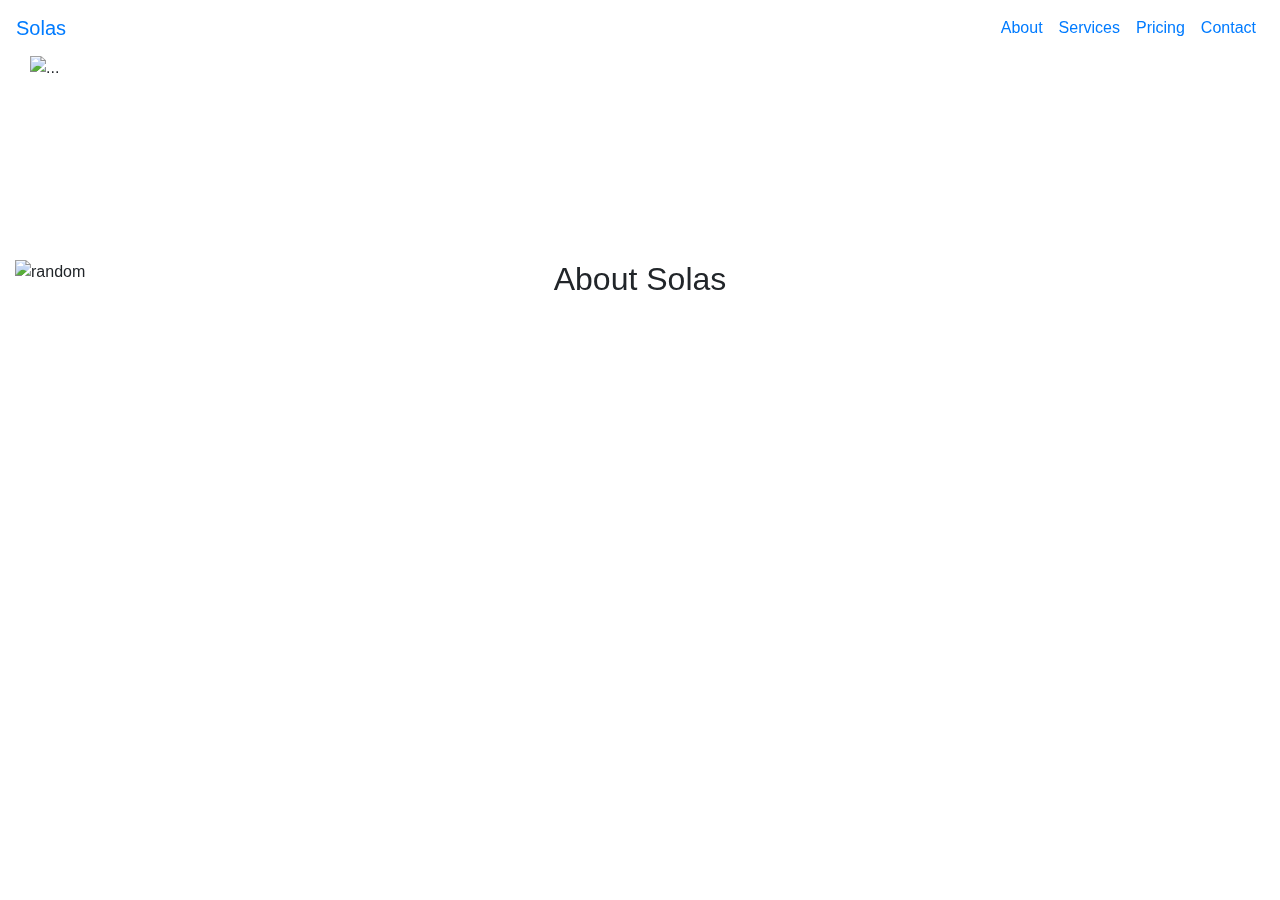
==== index.html @ 4710fd2e "Init commit" ====
<!DOCTYPE html>
<html lang="en">
  <head>
    <title>Solas, LLC</title>
    <meta name="viewport" content="width=device-width, initial-scale=1" />
    <link
      rel="stylesheet"
      href="https://cdnjs.cloudflare.com/ajax/libs/twitter-bootstrap/4.3.1/css/bootstrap.min.css"
    />
    <link rel="stylesheet" href="style.css" />
    <script src="https://cdnjs.cloudflare.com/ajax/libs/jquery/3.4.1/jquery.min.js"></script>
    <script src="https://cdnjs.cloudflare.com/ajax/libs/twitter-bootstrap/4.3.1/js/bootstrap.min.js"></script>
  </head>
  <body>
    <header class="container-fluid">
      <nav class="navbar navbar-expand-lg row">
        <a class="navbar-brand col-xs" href="#">Solas</a>
        <button
          class="navbar-toggler"
          type="button"
          data-toggle="collapse"
          data-target="#navbarNavAltMarkup"
          aria-controls="navbarNavAltMarkup"
          aria-expanded="false"
          aria-label="Toggle navigation"
        >
          <span class="navbar-toggler-icon"></span>
        </button>
        <div
          class="collapse navbar-collapse justify-content-end"
          id="navbarNavAltMarkup"
        >
          <div class="navbar-nav">
            <a class="nav-item nav-link" href="#">About</a>
            <a class="nav-item nav-link" href="#">Services</a>
            <a class="nav-item nav-link" href="#">Pricing</a>
            <a class="nav-item nav-link" href="#">Contact</a>
          </div>
        </div>
      </nav>
      <section>
        <div
          id="carouselSlides"
          class="carousel slide container-fluid"
          data-ride="carousel"
        >
          <div class="carousel-inner">
            <div class="carousel-item active">
              <img
                src="https://source.unsplash.com/random"
                class="d-block w-100"
                alt="..."
              />
            </div>
            <div class="carousel-item">
              <img
                src="https://source.unsplash.com/random"
                class="d-block w-100"
                alt="..."
              />
            </div>
            <div class="carousel-item">
              <img
                src="https://source.unsplash.com/random"
                class="d-block w-100"
                alt="..."
              />
            </div>
          </div>
        </div>
      </section>
      <section id="about">
        <img
          class="parallax"
          src="https://source.unsplash.com/random"
          alt="random"
        />
        <div class="container-fluid">
          <div class="row">
            <div class="col about">
              <h2 class="about-header">About Solas</h2>
            </div>
          </div>
        </div>
      </section>
    </header>
  </body>
</html>
---- style.css ----
.carousel-inner {
  max-height: 80vh !important;
}

.about-header {
  text-align: center;
}

#about {
  margin-top: 20vh;
}

.parallax {
  width: 100vw;
  position: fixed;
  z-index: -100;
}
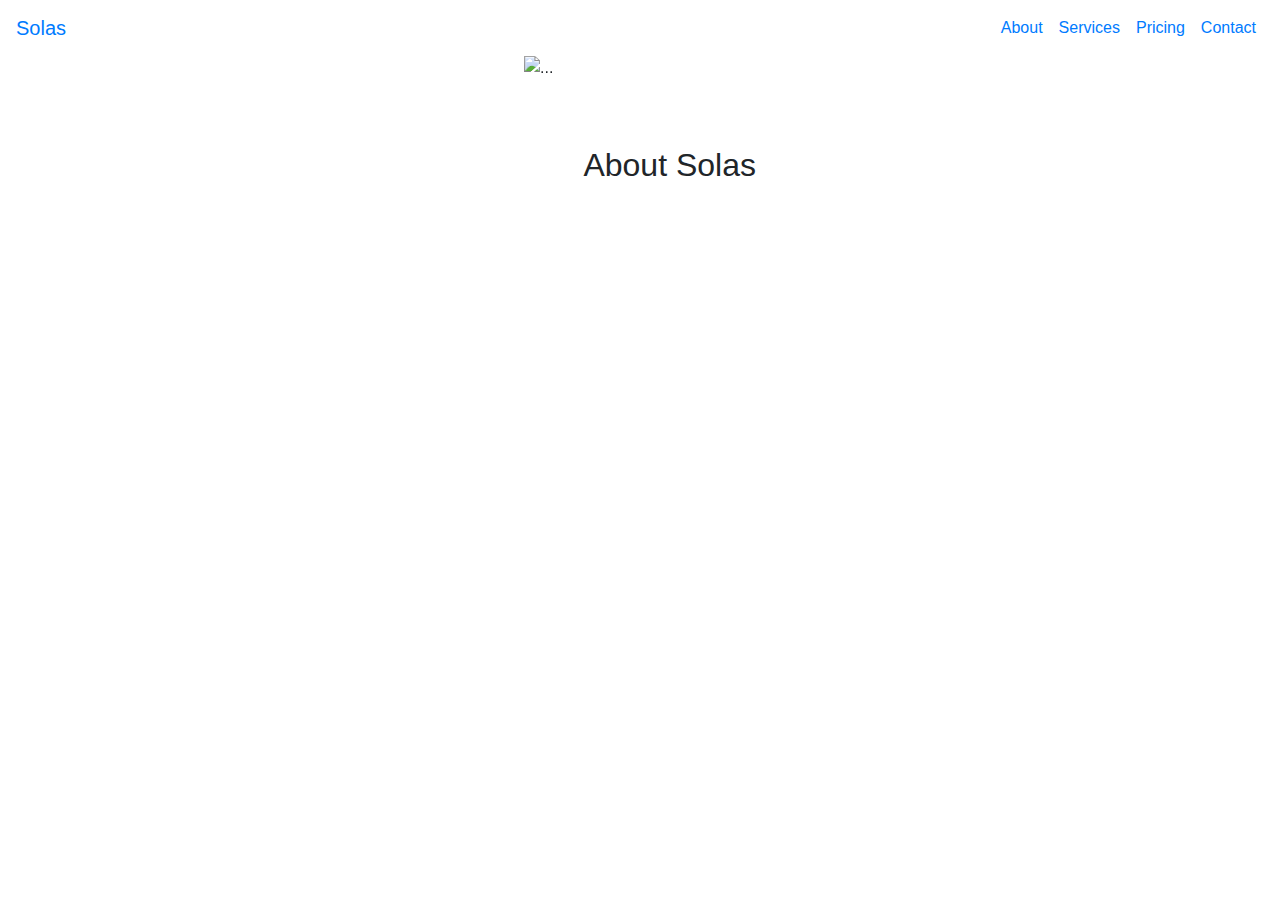
==== commit f9c55b18: "updates" ====
--- a/index.html
+++ b/index.html
@@ -7,7 +7,12 @@
       rel="stylesheet"
       href="https://cdnjs.cloudflare.com/ajax/libs/twitter-bootstrap/4.3.1/css/bootstrap.min.css"
     />
+    <link
+      rel="stylesheet"
+      href="https://cdnjs.cloudflare.com/ajax/libs/fullPage.js/2.9.7/jquery.fullpage.min.css"
+    />
     <link rel="stylesheet" href="style.css" />
+    <script src="https://cdnjs.cloudflare.com/ajax/libs/fullPage.js/2.9.7/jquery.fullpage.min.js"></script>
     <script src="https://cdnjs.cloudflare.com/ajax/libs/jquery/3.4.1/jquery.min.js"></script>
     <script src="https://cdnjs.cloudflare.com/ajax/libs/twitter-bootstrap/4.3.1/js/bootstrap.min.js"></script>
   </head>
@@ -38,7 +43,9 @@
           </div>
         </div>
       </nav>
-      <section>
+    </header>
+    <div class="frame">
+      <section id="carousel-section">
         <div
           id="carouselSlides"
           class="carousel slide container-fluid"
@@ -70,11 +77,6 @@
         </div>
       </section>
       <section id="about">
-        <img
-          class="parallax"
-          src="https://source.unsplash.com/random"
-          alt="random"
-        />
         <div class="container-fluid">
           <div class="row">
             <div class="col about">
@@ -83,6 +85,6 @@
           </div>
         </div>
       </section>
-    </header>
+    </div>
   </body>
 </html>
--- a/style.css
+++ b/style.css
@@ -7,7 +7,7 @@
 }
 
 #about {
-  margin-top: 20vh;
+  margin-top: 10vh;
 }
 
 .parallax {
@@ -15,3 +15,14 @@
   position: fixed;
   z-index: -100;
 }
+
+.frame {
+  display: flex;
+  justify-content: center;
+  flex-wrap: nowrap;
+  overflow-x: auto;
+}
+
+section {
+  flex: 0 0 auto;
+}
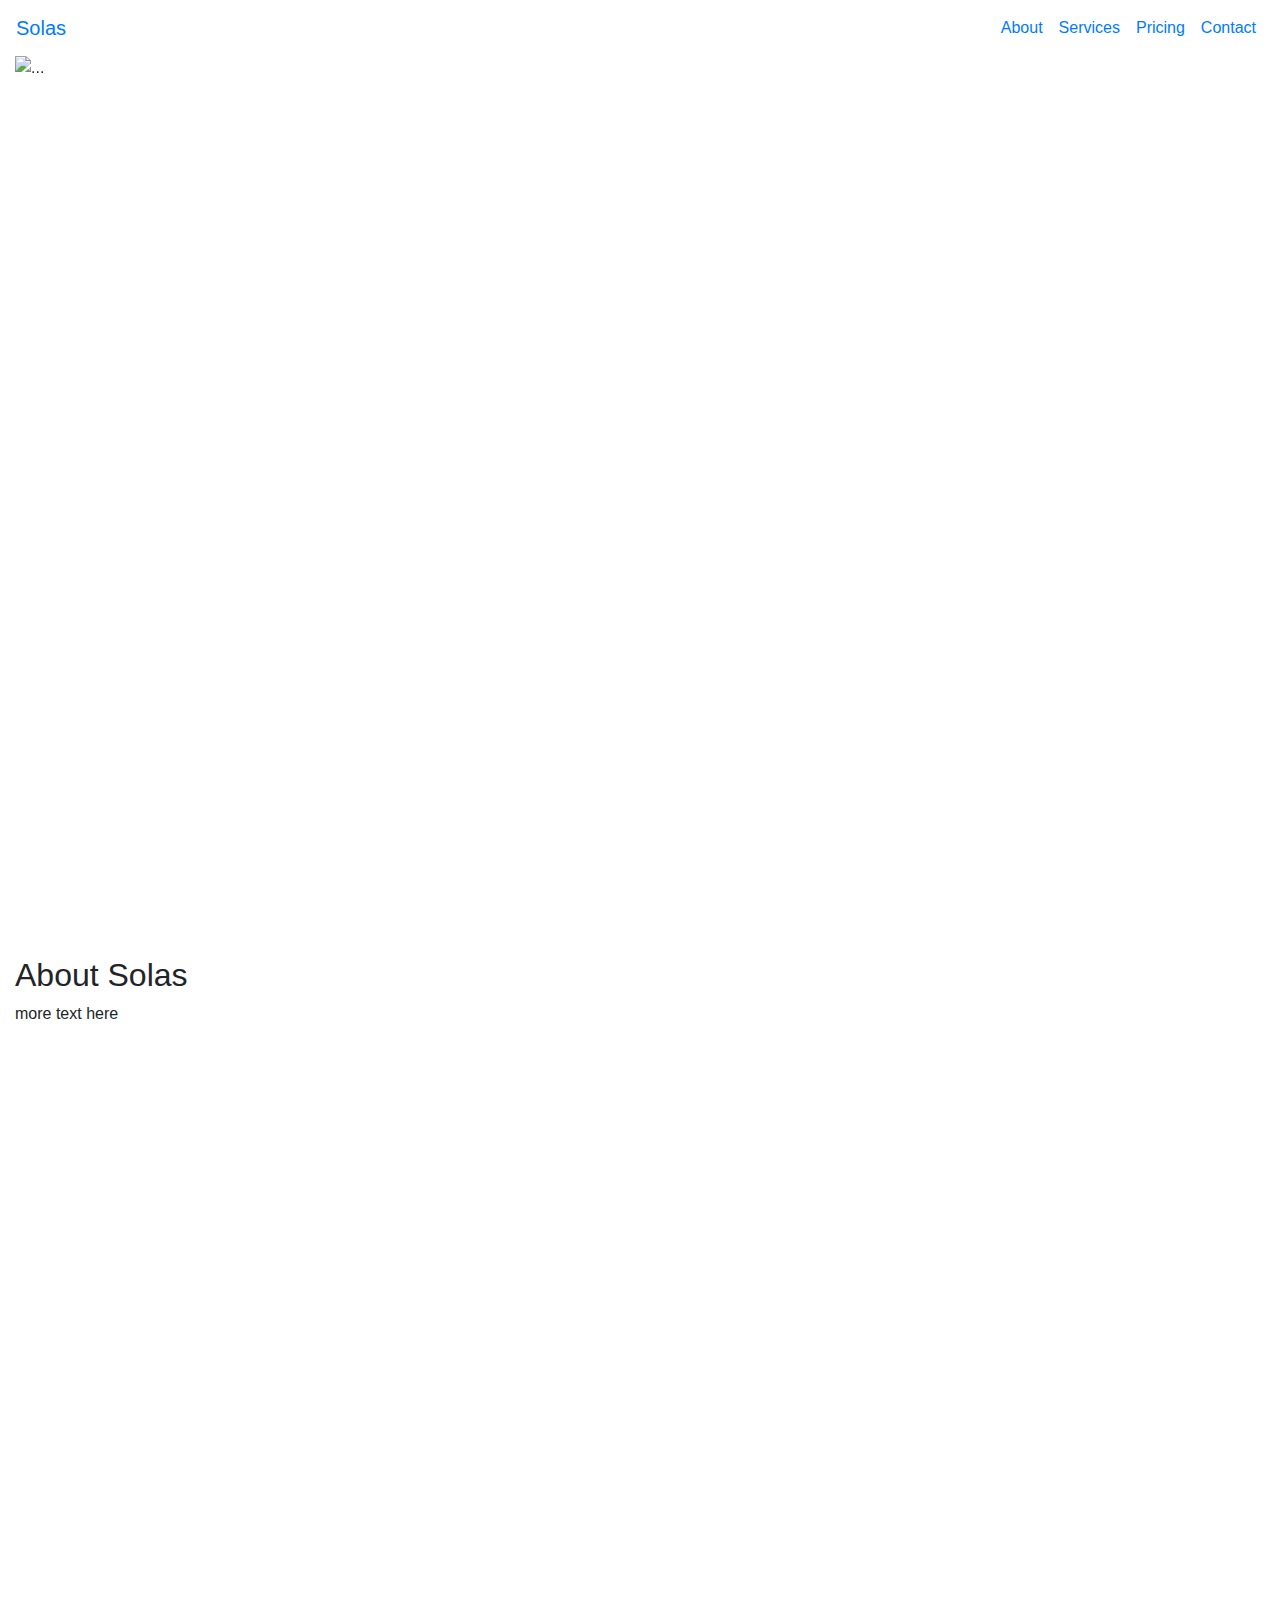
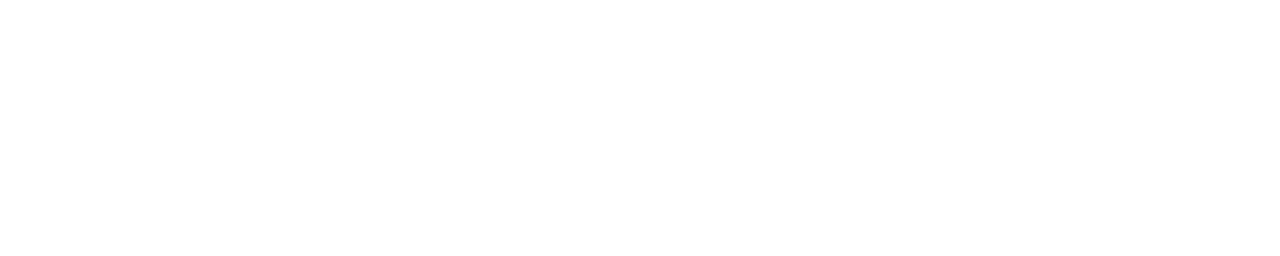
==== commit 82622ce3: "Issues" ====
--- a/index.html
+++ b/index.html
@@ -5,15 +5,22 @@
     <meta name="viewport" content="width=device-width, initial-scale=1" />
     <link
       rel="stylesheet"
+      href="https://cdn.jsdelivr.net/npm/onepage-scroll@1.3.0/onepage-scroll.css"
+    />
+    <link
+      rel="stylesheet"
       href="https://cdnjs.cloudflare.com/ajax/libs/twitter-bootstrap/4.3.1/css/bootstrap.min.css"
     />
     <link
       rel="stylesheet"
-      href="https://cdnjs.cloudflare.com/ajax/libs/fullPage.js/2.9.7/jquery.fullpage.min.css"
+      href="https://cdnjs.cloudflare.com/ajax/libs/jqueryui/1.12.1/jquery-ui.min.css"
     />
+
     <link rel="stylesheet" href="style.css" />
-    <script src="https://cdnjs.cloudflare.com/ajax/libs/fullPage.js/2.9.7/jquery.fullpage.min.js"></script>
     <script src="https://cdnjs.cloudflare.com/ajax/libs/jquery/3.4.1/jquery.min.js"></script>
+    <script src="https://cdnjs.cloudflare.com/ajax/libs/jqueryui/1.12.1/jquery-ui.min.js"></script>
+    <script src="https://cdn.jsdelivr.net/npm/onepage-scroll@1.3.0/jquery.onepage-scroll.min.js"></script>
+
     <script src="https://cdnjs.cloudflare.com/ajax/libs/twitter-bootstrap/4.3.1/js/bootstrap.min.js"></script>
   </head>
   <body>
@@ -44,7 +51,7 @@
         </div>
       </nav>
     </header>
-    <div class="frame">
+    <div class="body">
       <section id="carousel-section">
         <div
           id="carouselSlides"
@@ -81,6 +88,7 @@
           <div class="row">
             <div class="col about">
               <h2 class="about-header">About Solas</h2>
+              <p>more text here</p>
             </div>
           </div>
         </div>
--- a/style.css
+++ b/style.css
@@ -1,28 +1,92 @@
+section {
+  overflow: auto !important;
+}
+
 .carousel-inner {
   max-height: 80vh !important;
 }
-
+/* 
 .about-header {
   text-align: center;
 }
 
+/* #about {
+  margin-top: 10vh;
+} */
+
 #about {
-  margin-top: 10vh;
+  width: 100vw;
+  height: 100vh;
 }
 
-.parallax {
+#carousel-section {
+  height: 100vh;
   width: 100vw;
-  position: fixed;
-  z-index: -100;
+}
+/*
+.frame {
+  display: flex;
+  flex-direction: column;
+} */
+
+*/ body,
+.onepage-wrapper,
+html {
+  display: block;
+  position: static;
+  padding: 0;
+  width: 100%;
+  height: 100%;
 }
 
-.frame {
-  display: flex;
-  justify-content: center;
-  flex-wrap: nowrap;
-  overflow-x: auto;
+.onepage-wrapper {
+  width: 100%;
+  height: 100%;
+  display: block;
+  position: relative;
+  padding: 0;
+  -webkit-transform-style: preserve-3d;
 }
 
-section {
-  flex: 0 0 auto;
+.onepage-wrapper .section {
+  width: 100%;
+  height: 100%;
 }
+
+.onepage-pagination {
+  position: absolute;
+  right: 10px;
+  top: 50%;
+  z-index: 5;
+  list-style: none;
+  margin: 0;
+  padding: 0;
+  margin-top: -48px;
+}
+
+.disabled-onepage-scroll,
+.disabled-onepage-scroll .wrapper {
+  overflow: auto;
+}
+
+.disabled-onepage-scroll .onepage-wrapper .section {
+  position: relative !important;
+  top: auto !important;
+}
+.disabled-onepage-scroll .onepage-wrapper {
+  -webkit-transform: none !important;
+  -moz-transform: none !important;
+  transform: none !important;
+  -ms-transform: none !important;
+  min-height: 100%;
+}
+
+.disabled-onepage-scroll .onepage-pagination {
+  display: none;
+}
+
+body.disabled-onepage-scroll,
+.disabled-onepage-scroll .onepage-wrapper,
+html {
+  position: inherit;
+}
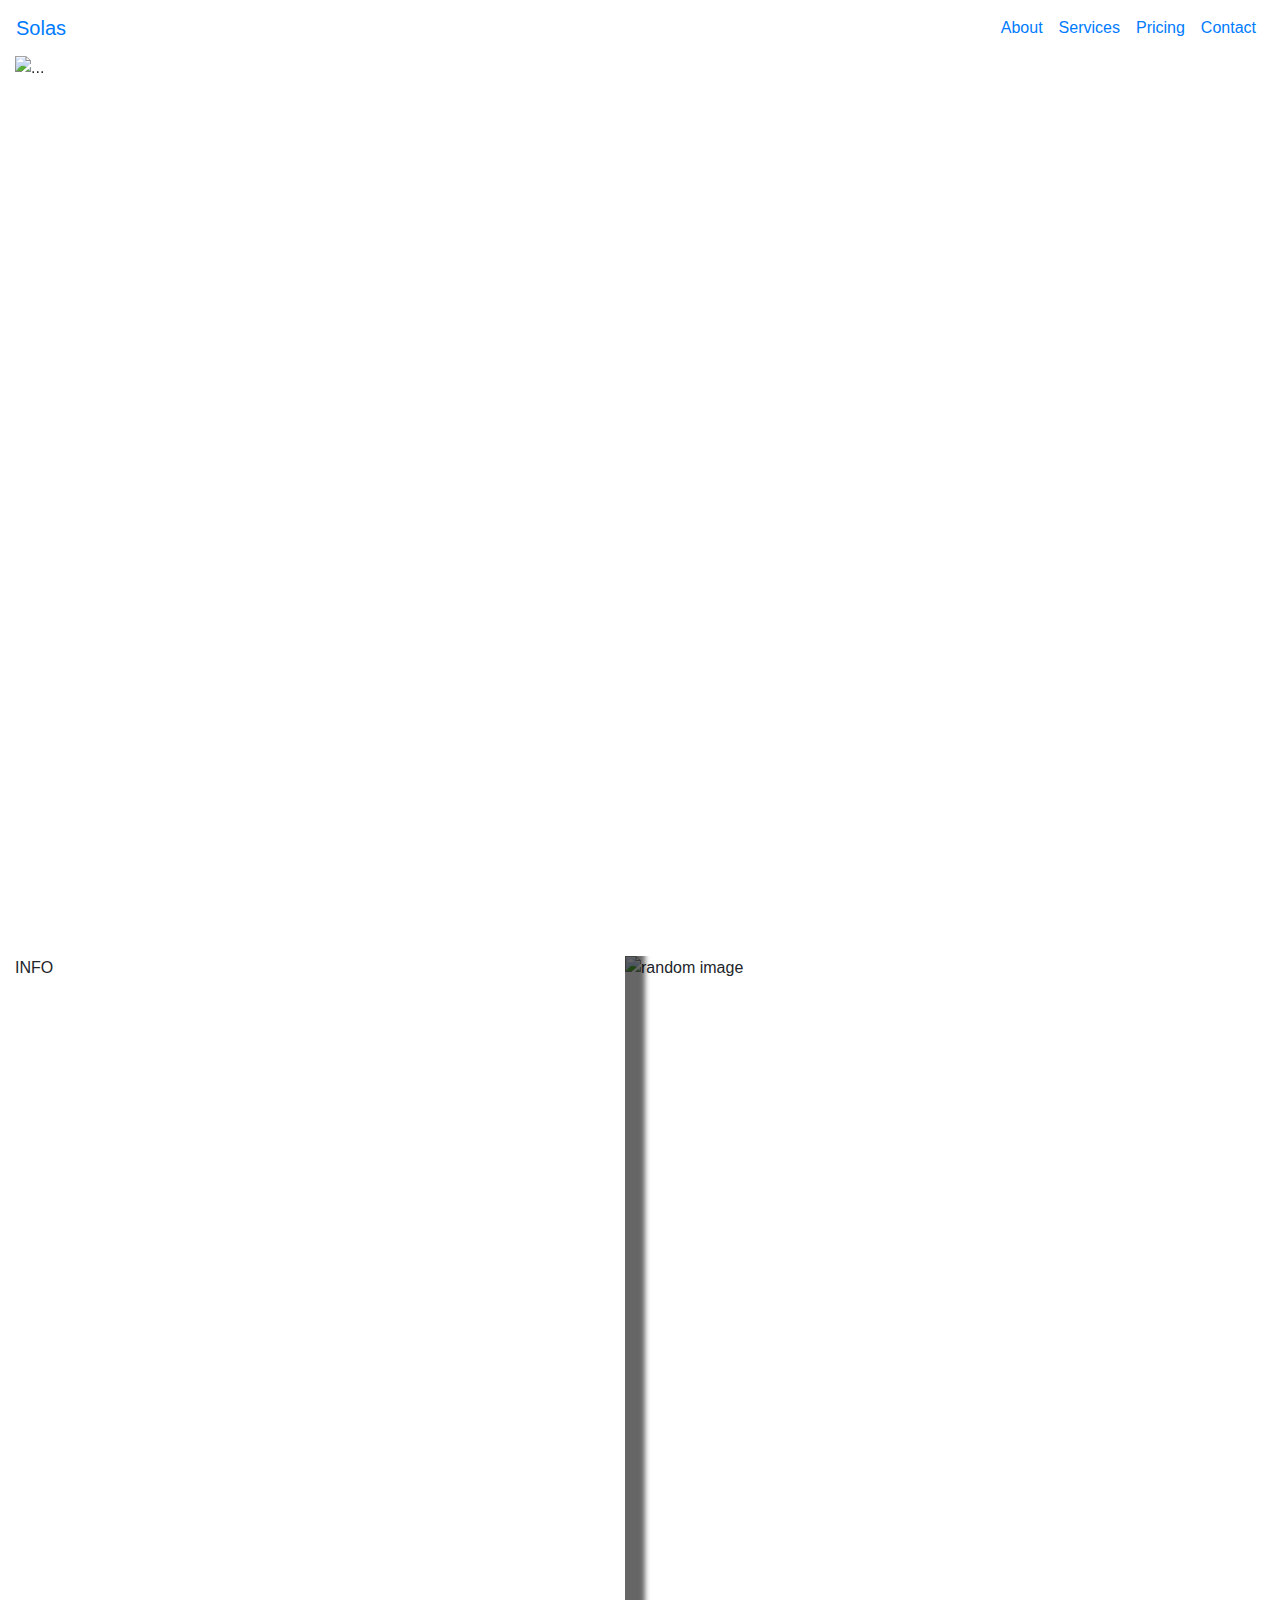
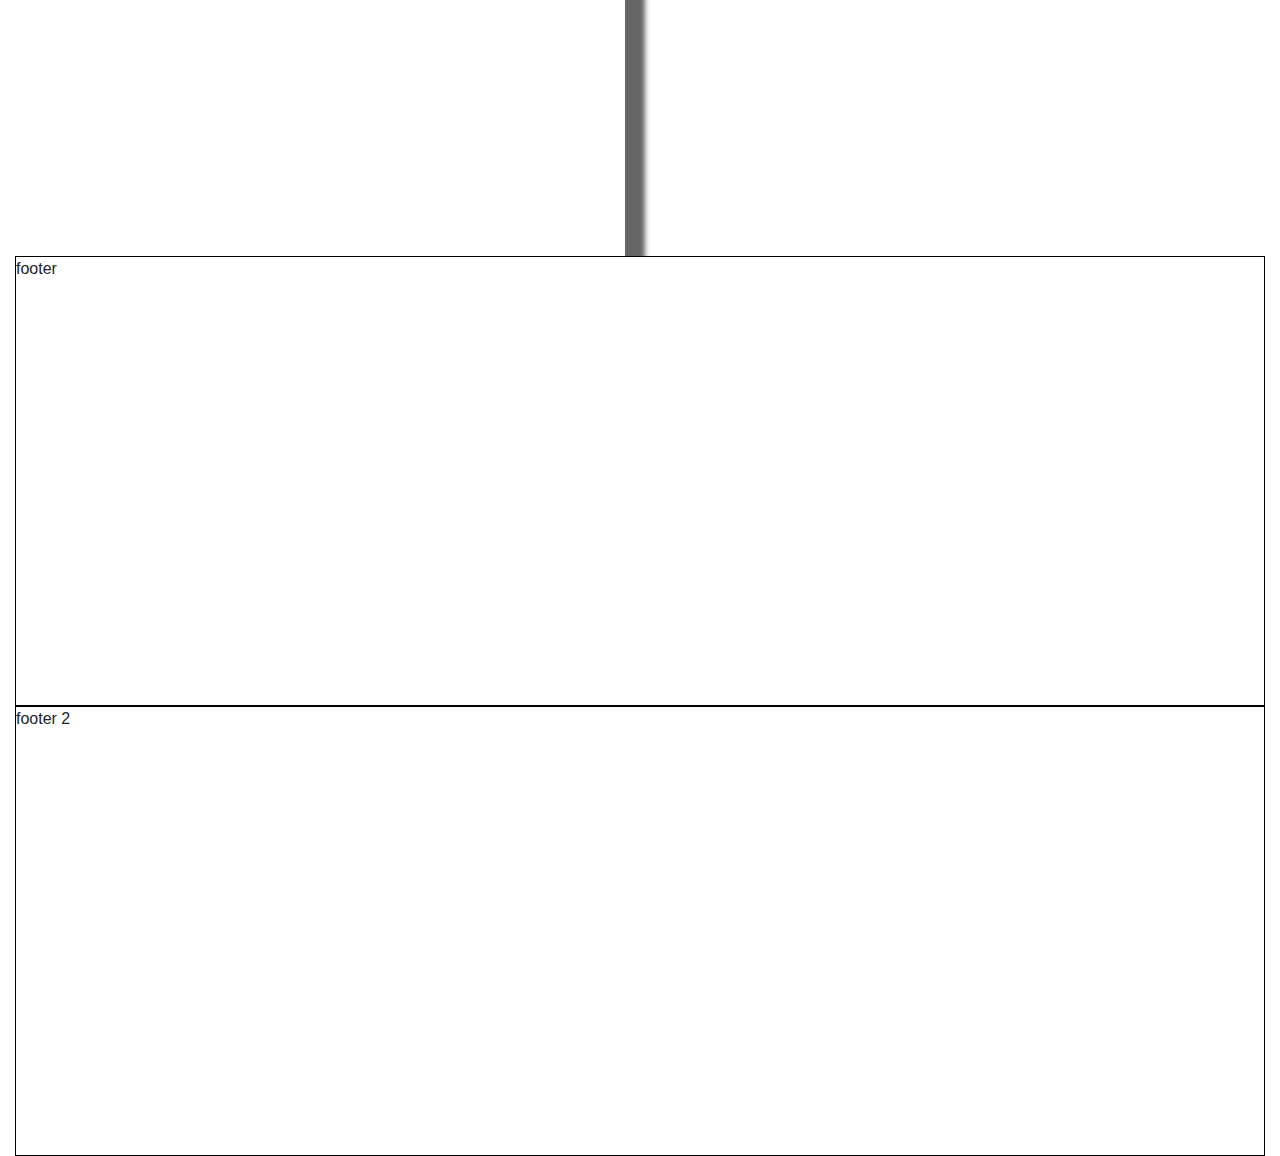
==== commit 00ffc76c: "Change in styling" ====
--- a/index.html
+++ b/index.html
@@ -3,10 +3,10 @@
   <head>
     <title>Solas, LLC</title>
     <meta name="viewport" content="width=device-width, initial-scale=1" />
-    <link
+    <!-- <link
       rel="stylesheet"
       href="https://cdn.jsdelivr.net/npm/onepage-scroll@1.3.0/onepage-scroll.css"
-    />
+    /> -->
     <link
       rel="stylesheet"
       href="https://cdnjs.cloudflare.com/ajax/libs/twitter-bootstrap/4.3.1/css/bootstrap.min.css"
@@ -19,7 +19,7 @@
     <link rel="stylesheet" href="style.css" />
     <script src="https://cdnjs.cloudflare.com/ajax/libs/jquery/3.4.1/jquery.min.js"></script>
     <script src="https://cdnjs.cloudflare.com/ajax/libs/jqueryui/1.12.1/jquery-ui.min.js"></script>
-    <script src="https://cdn.jsdelivr.net/npm/onepage-scroll@1.3.0/jquery.onepage-scroll.min.js"></script>
+    <!-- <script src="https://cdn.jsdelivr.net/npm/onepage-scroll@1.3.0/jquery.onepage-scroll.min.js"></script> -->
 
     <script src="https://cdnjs.cloudflare.com/ajax/libs/twitter-bootstrap/4.3.1/js/bootstrap.min.js"></script>
   </head>
@@ -85,10 +85,24 @@
       </section>
       <section id="about">
         <div class="container-fluid">
+          <div class="col">
+            <div class="row about">
+              <div class="info">INFO</div>
+              <img
+                class="info-img"
+                src="https://source.unsplash.com/random"
+                alt="random image"
+              />
+            </div>
+          </div>
+        </div>
+      </section>
+      <section id="footer">
+        <div class="container-fluid">
           <div class="row">
-            <div class="col about">
-              <h2 class="about-header">About Solas</h2>
-              <p>more text here</p>
+            <div class="col footer">
+              <div class="footer-1">footer</div>
+              <div class="footer-2">footer 2</div>
             </div>
           </div>
         </div>
--- a/style.css
+++ b/style.css
@@ -1,6 +1,6 @@
-section {
+/* section {
   overflow: auto !important;
-}
+} */
 
 .carousel-inner {
   max-height: 80vh !important;
@@ -15,21 +15,67 @@
 } */
 
 #about {
-  width: 100vw;
+  width: 100%;
   height: 100vh;
 }
 
 #carousel-section {
   height: 100vh;
-  width: 100vw;
+  width: 100%;
 }
+
+.about {
+  width: 100%;
+  height: 100vh;
+  position: relative;
+  overflow: hidden;
+}
+
+.about div {
+  position: absolute;
+  top: 0;
+  left: 0;
+  width: 50%;
+  height: 100%;
+  z-index: 100;
+  box-shadow: 15px 0px 5px 5px rgba(0, 0, 0, 0.6);
+}
+
+.about img {
+  position: absolute;
+  top: 0;
+  right: 0;
+  width: 50%;
+  height: 100%;
+}
+
+#footer {
+  width: 100%;
+  height: 100vh;
+}
+
+.footer {
+  position: relative;
+}
+
+.footer-1 {
+  width: 100%;
+  height: 50vh;
+  border: 1px solid black;
+}
+.footer-2 {
+  width: 100%;
+  height: 50vh;
+  border: 1px solid black;
+}
+
 /*
 .frame {
   display: flex;
   flex-direction: column;
 } */
 
-*/ body,
+/* body,
 .onepage-wrapper,
 html {
   display: block;
@@ -89,4 +135,4 @@
 .disabled-onepage-scroll .onepage-wrapper,
 html {
   position: inherit;
-}
+} */
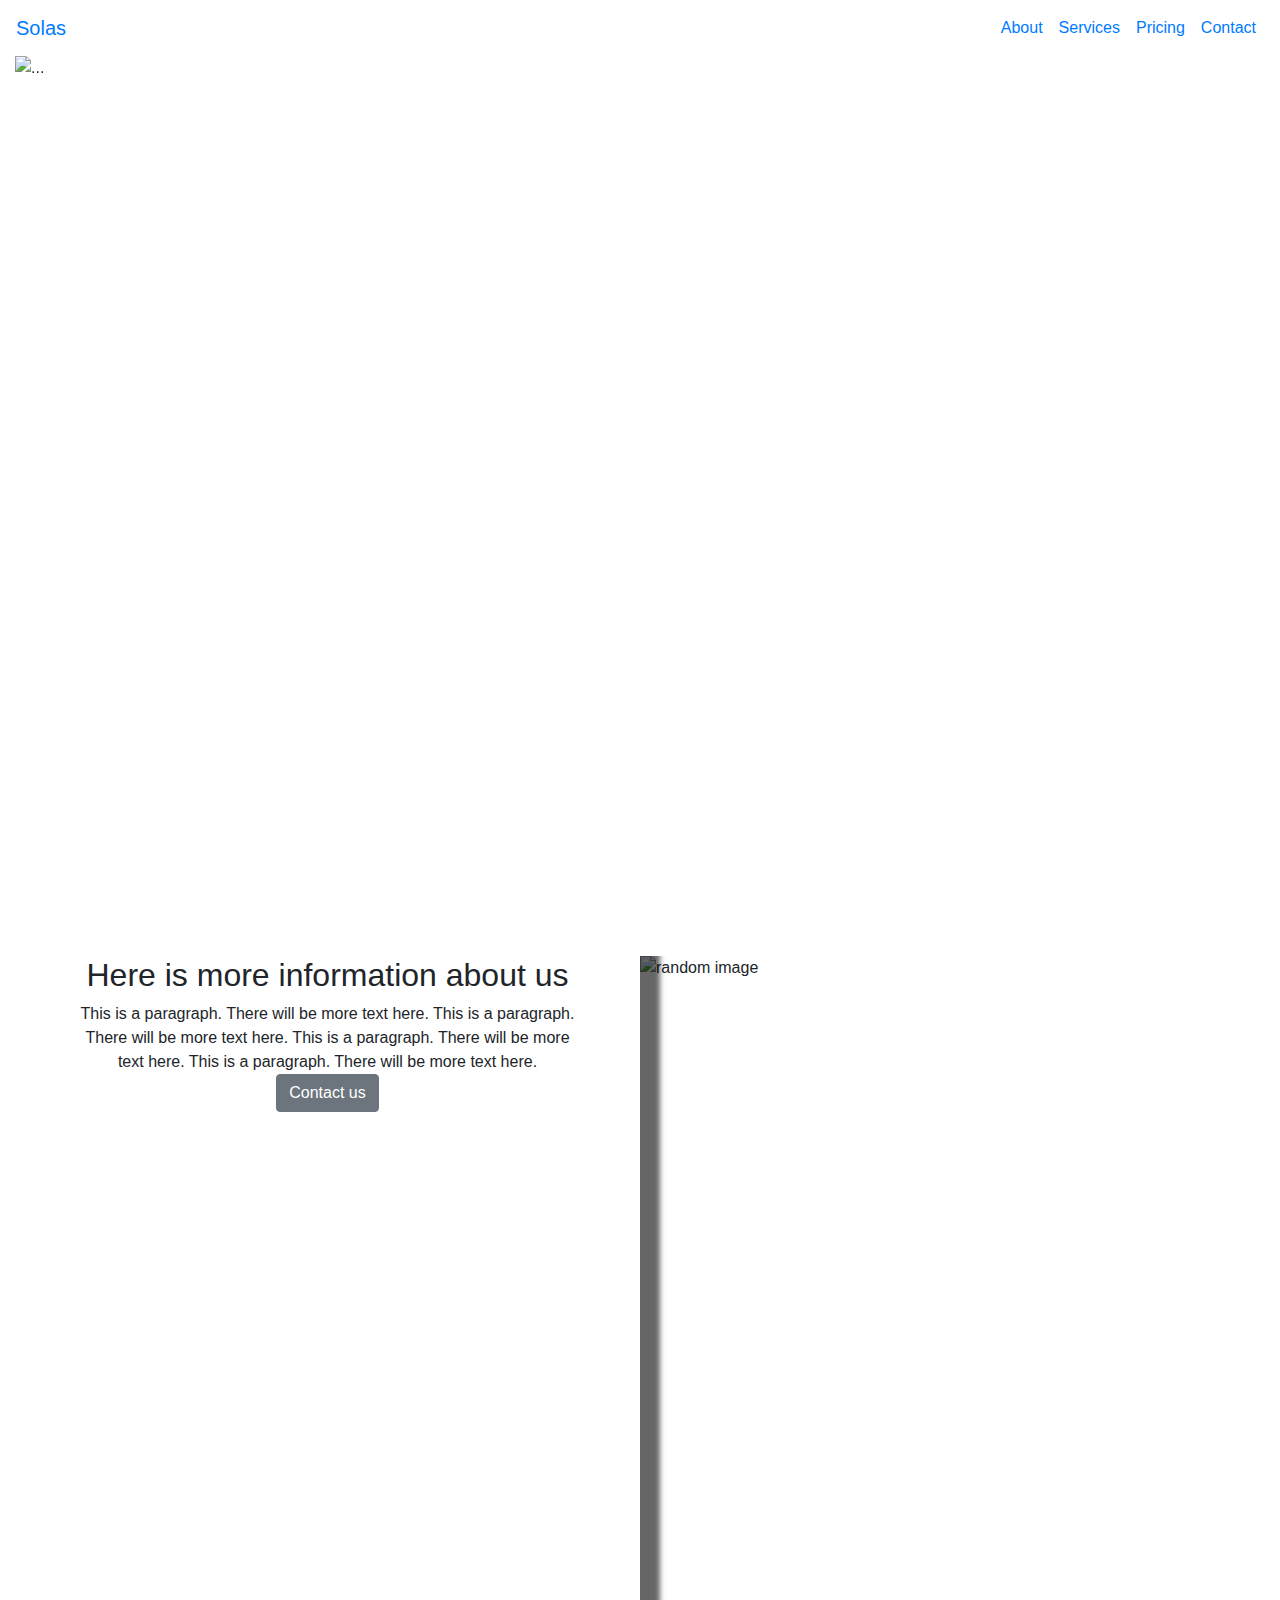
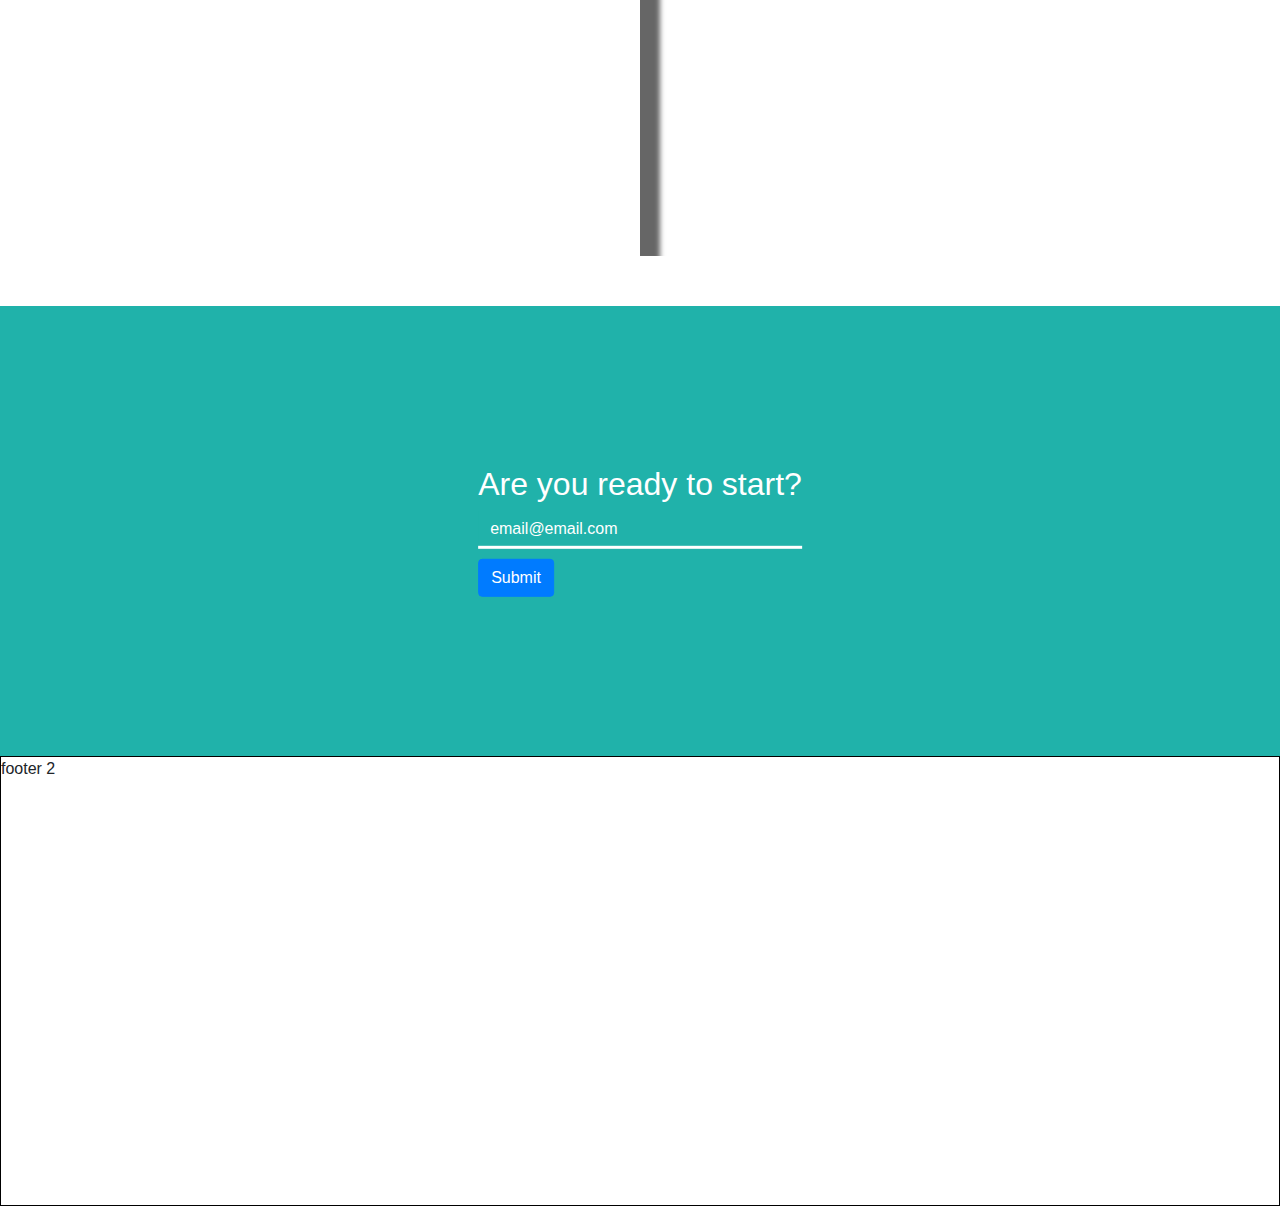
==== commit c4087be4: "Styling" ====
--- a/index.html
+++ b/index.html
@@ -85,25 +85,46 @@
       </section>
       <section id="about">
         <div class="container-fluid">
-          <div class="col">
-            <div class="row about">
-              <div class="info">INFO</div>
-              <img
-                class="info-img"
-                src="https://source.unsplash.com/random"
-                alt="random image"
-              />
+          <div class="about">
+            <div class="info">
+              <h2>Here is more information about us</h2>
+              <p>
+                This is a paragraph. There will be more text here. This is a
+                paragraph. There will be more text here. This is a paragraph.
+                There will be more text here. This is a paragraph. There will be
+                more text here.
+              </p>
+              <button class="btn btn-secondary">Contact us</button>
             </div>
+            <img
+              class="info-img"
+              src="https://source.unsplash.com/random"
+              alt="random image"
+            />
           </div>
         </div>
       </section>
       <section id="footer">
-        <div class="container-fluid">
-          <div class="row">
-            <div class="col footer">
-              <div class="footer-1">footer</div>
-              <div class="footer-2">footer 2</div>
+        <div class="row">
+          <div class="col footer">
+            <div class="footer-1">
+              <div class="footer-content">
+                <h2 class="cta">Are you ready to start?</h2>
+                <input
+                  type="email"
+                  name="email"
+                  class="email_input form-control"
+                  placeholder="email@email.com"
+                />
+                <input
+                  type="submit"
+                  name="submit"
+                  class="submit btn btn-primary"
+                  value="Submit"
+                />
+              </div>
             </div>
+            <div class="footer-2">footer 2</div>
           </div>
         </div>
       </section>
--- a/style.css
+++ b/style.css
@@ -39,6 +39,12 @@
   height: 100%;
   z-index: 100;
   box-shadow: 15px 0px 5px 5px rgba(0, 0, 0, 0.6);
+  text-align: center;
+}
+
+.about div p {
+  width: 80%;
+  margin: 0 auto;
 }
 
 .about img {
@@ -52,6 +58,7 @@
 #footer {
   width: 100%;
   height: 100vh;
+  margin-top: 50px;
 }
 
 .footer {
@@ -61,7 +68,16 @@
 .footer-1 {
   width: 100%;
   height: 50vh;
-  border: 1px solid black;
+  position: relative;
+  background-color: lightseagreen;
+  color: white;
+}
+
+.footer-content {
+  position: absolute;
+  top: 50%;
+  left: 50%;
+  transform: translate(-50%, -50%);
 }
 .footer-2 {
   width: 100%;
@@ -69,70 +85,19 @@
   border: 1px solid black;
 }
 
-/*
-.frame {
-  display: flex;
-  flex-direction: column;
-} */
-
-/* body,
-.onepage-wrapper,
-html {
-  display: block;
-  position: static;
-  padding: 0;
-  width: 100%;
-  height: 100%;
+.form-control {
+  border: none;
+  border-bottom: 3px solid white !important;
+  border-radius: 0;
+  margin-bottom: 10px;
+  background-color: lightseagreen;
 }
 
-.onepage-wrapper {
-  width: 100%;
-  height: 100%;
-  display: block;
-  position: relative;
-  padding: 0;
-  -webkit-transform-style: preserve-3d;
+.form-control::placeholder {
+  color: white;
 }
 
-.onepage-wrapper .section {
-  width: 100%;
-  height: 100%;
+.form-control:focus {
+  background-color: lightseagreen;
+  color: white;
 }
-
-.onepage-pagination {
-  position: absolute;
-  right: 10px;
-  top: 50%;
-  z-index: 5;
-  list-style: none;
-  margin: 0;
-  padding: 0;
-  margin-top: -48px;
-}
-
-.disabled-onepage-scroll,
-.disabled-onepage-scroll .wrapper {
-  overflow: auto;
-}
-
-.disabled-onepage-scroll .onepage-wrapper .section {
-  position: relative !important;
-  top: auto !important;
-}
-.disabled-onepage-scroll .onepage-wrapper {
-  -webkit-transform: none !important;
-  -moz-transform: none !important;
-  transform: none !important;
-  -ms-transform: none !important;
-  min-height: 100%;
-}
-
-.disabled-onepage-scroll .onepage-pagination {
-  display: none;
-}
-
-body.disabled-onepage-scroll,
-.disabled-onepage-scroll .onepage-wrapper,
-html {
-  position: inherit;
-} */
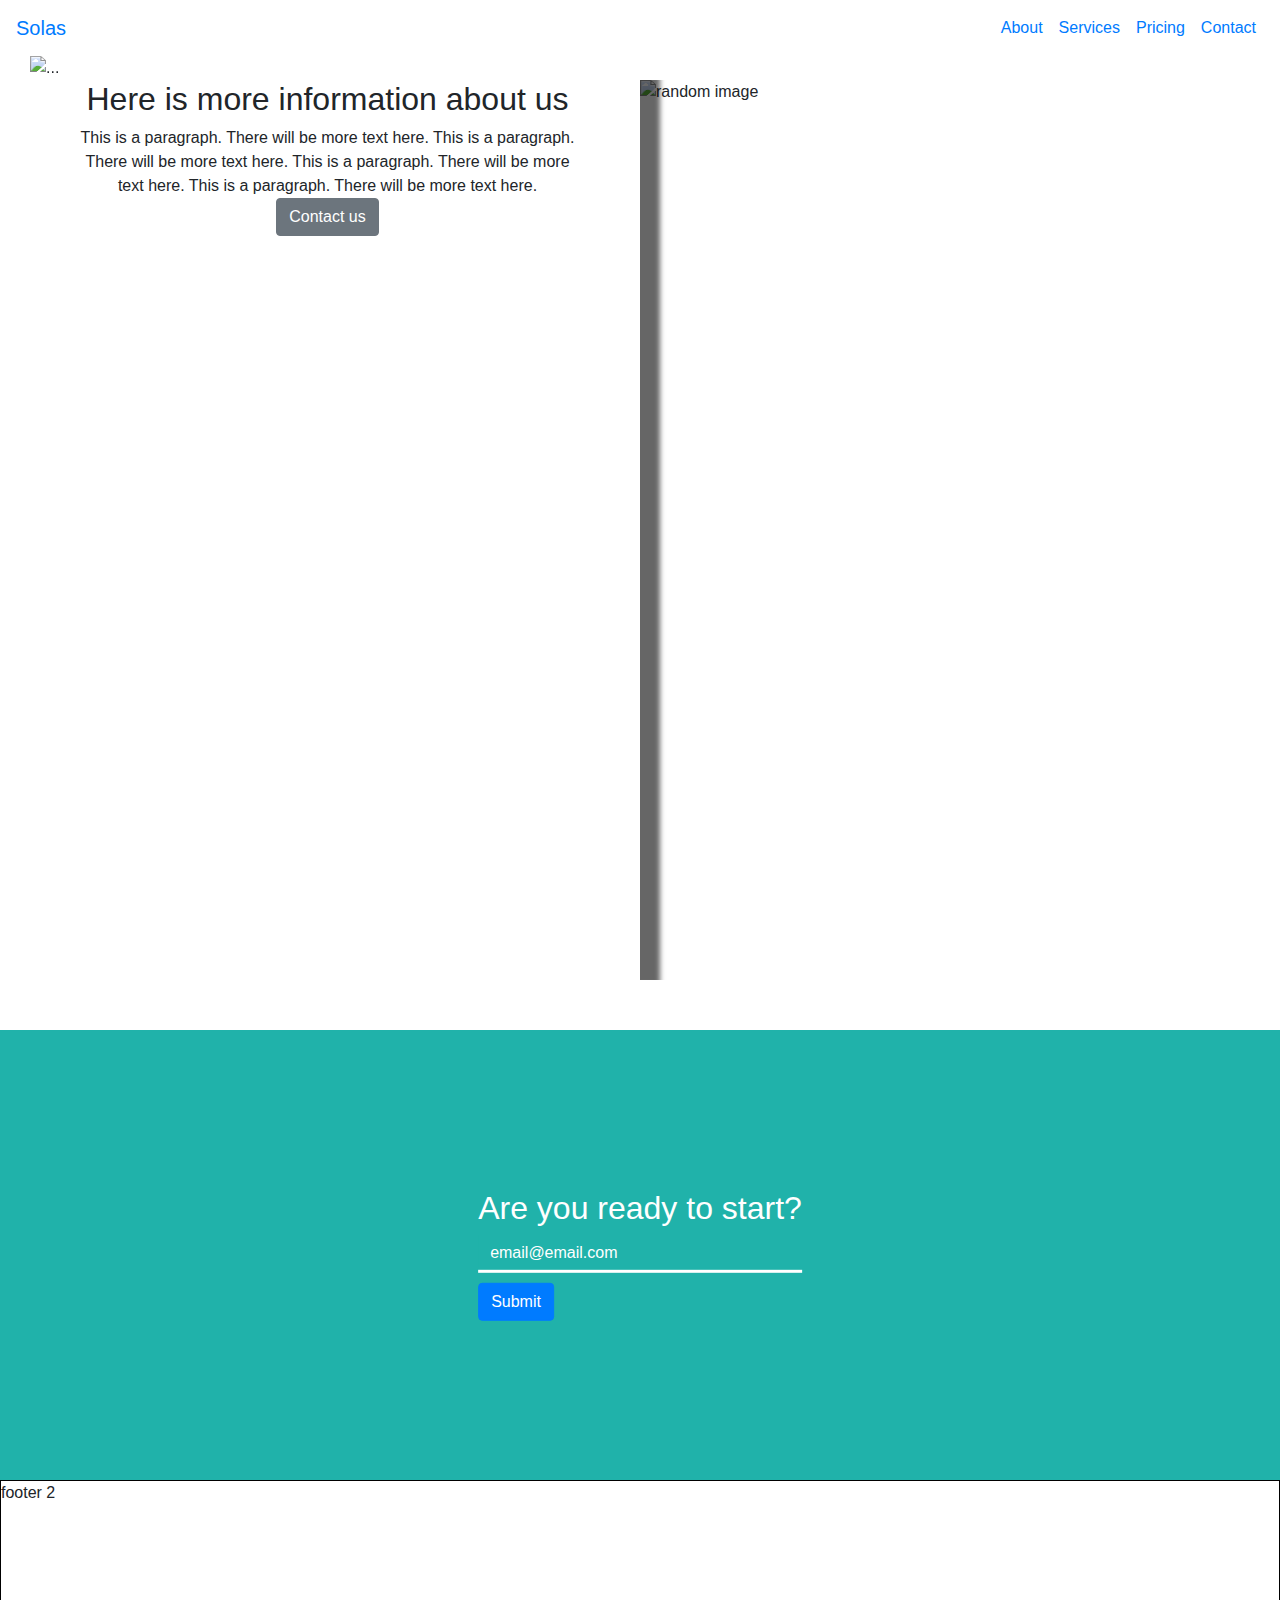
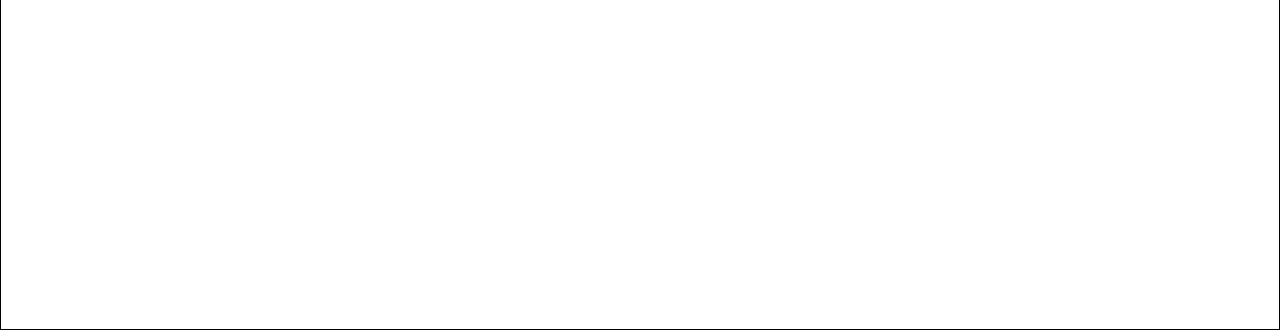
==== commit 8da121c9: "updates" ====
--- a/index.html
+++ b/index.html
@@ -52,10 +52,12 @@
       </nav>
     </header>
     <div class="body">
-      <section id="carousel-section">
+      <div class="container-fluid w-100">
+      <div class="row align-items-center w-100 no-gutters">
+      <section id="carousel-section col-xs w-100">
         <div
           id="carouselSlides"
-          class="carousel slide container-fluid"
+          class="carousel slide container-fluid w-100"
           data-ride="carousel"
         >
           <div class="carousel-inner">
@@ -82,6 +84,8 @@
             </div>
           </div>
         </div>
+      </div>
+      </div>
       </section>
       <section id="about">
         <div class="container-fluid">
--- a/style.css
+++ b/style.css
@@ -19,10 +19,10 @@
   height: 100vh;
 }
 
-#carousel-section {
+/* #carousel-section {
   height: 100vh;
   width: 100%;
-}
+} */
 
 .about {
   width: 100%;
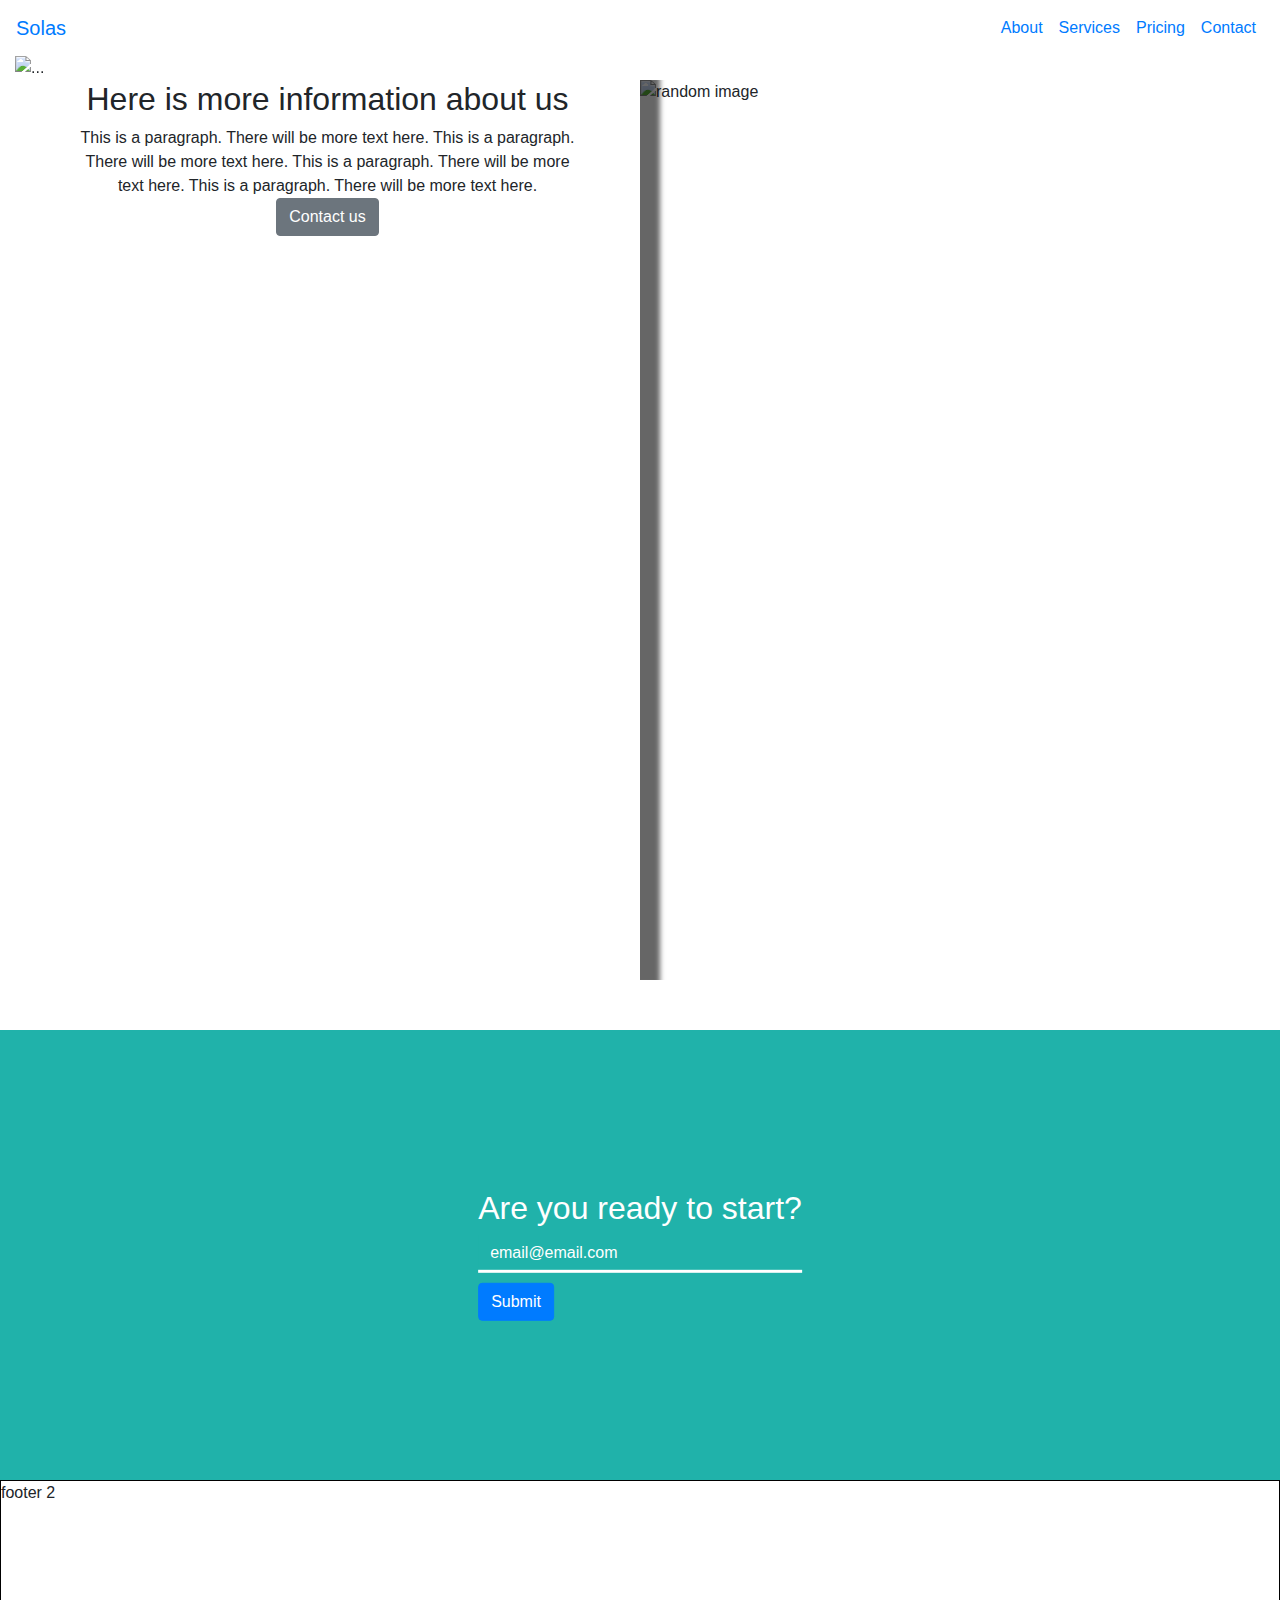
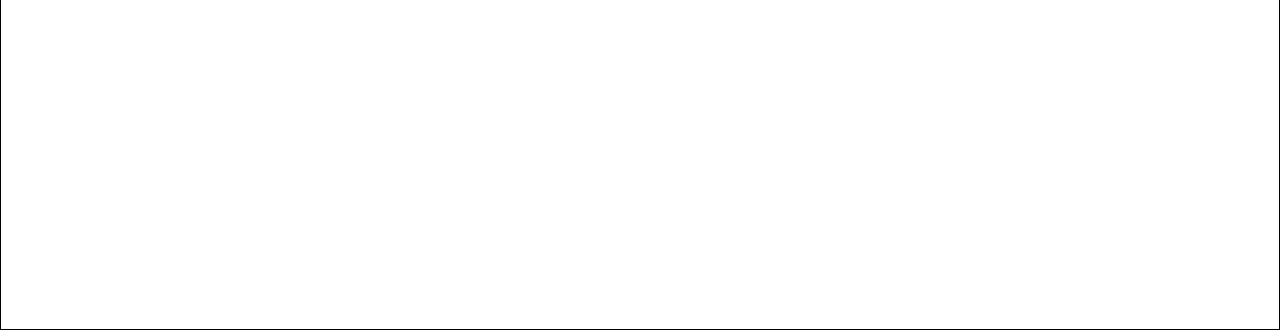
==== commit 3c65610a: "bootstrap work" ====
--- a/index.html
+++ b/index.html
@@ -52,12 +52,12 @@
       </nav>
     </header>
     <div class="body">
-      <div class="container-fluid w-100">
-      <div class="row align-items-center w-100 no-gutters">
-      <section id="carousel-section col-xs w-100">
+      <div class="container-fluid min-vw-100 max-vh-80">
+      <div class="row align-items-center ">
+      <section id="carousel-section col-xs">
         <div
           id="carouselSlides"
-          class="carousel slide container-fluid w-100"
+          class="carousel slide container-fluid"
           data-ride="carousel"
         >
           <div class="carousel-inner">
--- a/style.css
+++ b/style.css
@@ -19,10 +19,10 @@
   height: 100vh;
 }
 
-/* #carousel-section {
+#carousel-section {
   height: 100vh;
   width: 100%;
-} */
+}
 
 .about {
   width: 100%;
